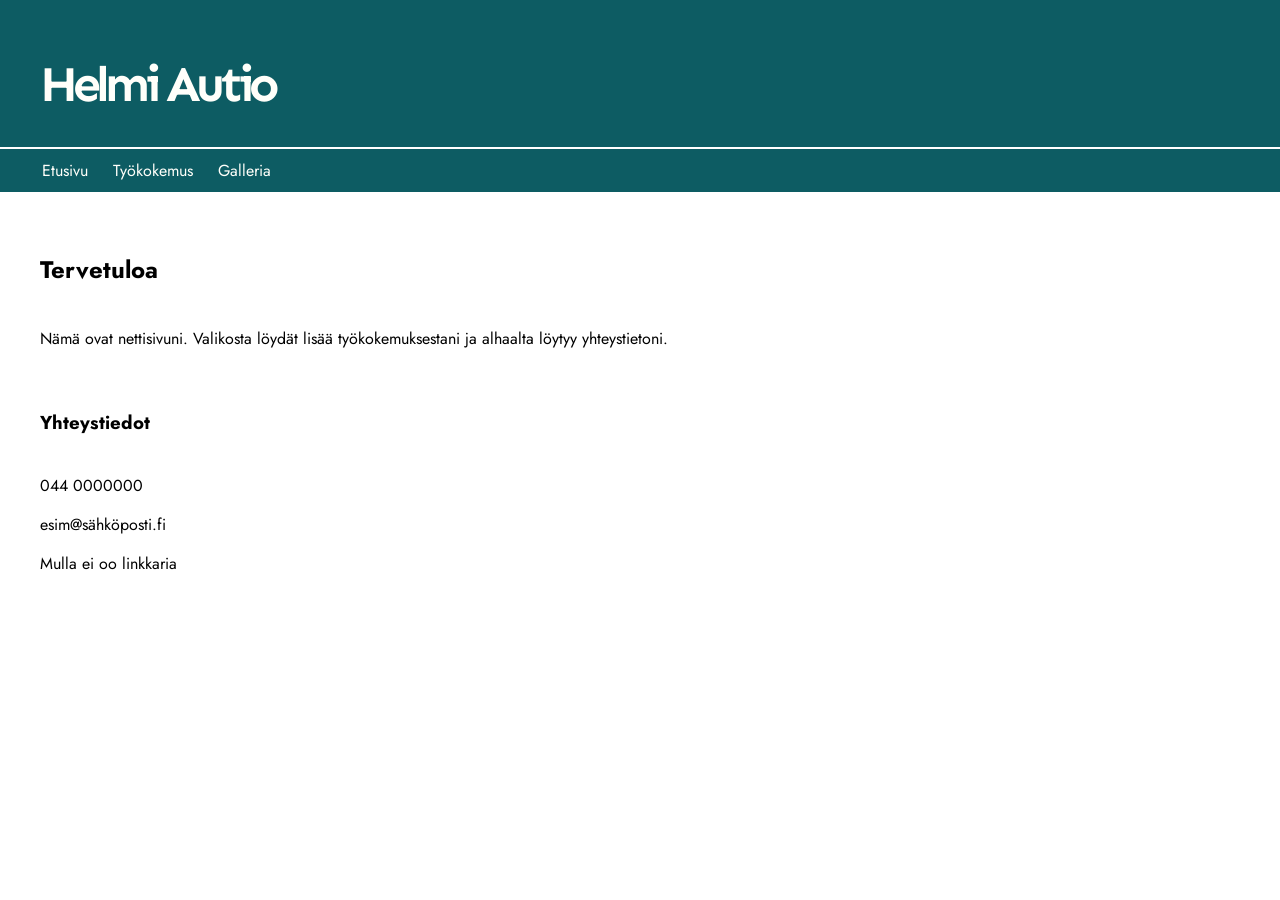
==== html/index.html @ decfd476 "lataus" ====
<!DOCTYPE html>
<html>
<head>

<title>Page Title</title>
<link rel="stylesheet" href="/css/styles.css">

<div class="yläpalkki">
<h1>Helmi Autio</h1>
</head>
    <div class="Valikko">
        <nav>
            <ul>
                <li><a href="index.html">Etusivu</a></li>
                <li><a href="työkokemus.html">Työkokemus</a></li>
                <li><a href="galleria.html">Galleria</a></li>
            </ul>
        </nav>
    </div>
</div>
<body>
    <h2>Tervetuloa</h2>
    <p>Nämä ovat nettisivuni. Valikosta löydät lisää työkokemuksestani ja alhaalta löytyy yhteystietoni. </p>
</body>
    <div class="Yhteystiedot">
        <h3>Yhteystiedot</h3>
        <p>044 0000000</p>
        <p>esim@sähköposti.fi</p>
        <p>Mulla ei oo linkkaria</p>
    </div>

</html>
---- css/styles.css ----
@import url('https://fonts.googleapis.com/css2?family=Jost:ital,wght@0,100..900;1,100..900&family=Sen:wght@400..800&display=swap');


h1{
    font-family: "Sen", serif;
    font-style: normal;
    color: #FFFFFA;
    font-size: 50px;
    padding-left: 40px;
    letter-spacing: -5px;
  }

body {
    font-family: "Jost", serif;
    margin: 0;
    padding: 0;
}

nav {
    background-color:#0D5C63;
    padding: 10px 0;
    padding-left: 32px;
    text-align: left;
    border-top: 2px solid white;
}

nav ul {
    list-style: none;
    padding: 0;
    margin: 0;
}

nav ul li {
    display: inline;
    margin: 0 10px;
}

nav ul li a {
    color: #FFFFFA;
    text-decoration: none;
    font-size: 16px;
}

nav ul li a:hover {
    text-decoration: underline;
    
}
.yläpalkki{
    background-color: #0D5C63;
    padding-top: 20px;
    text-align: left;
}
h2{
    padding-left: 40px;
    padding-top: 40px;
    padding-bottom: 20px;
}
h3{
    padding-left: 40px;
    padding-top: 40px;
    padding-bottom: 20px;
}
p{
    padding-left: 40px;
}
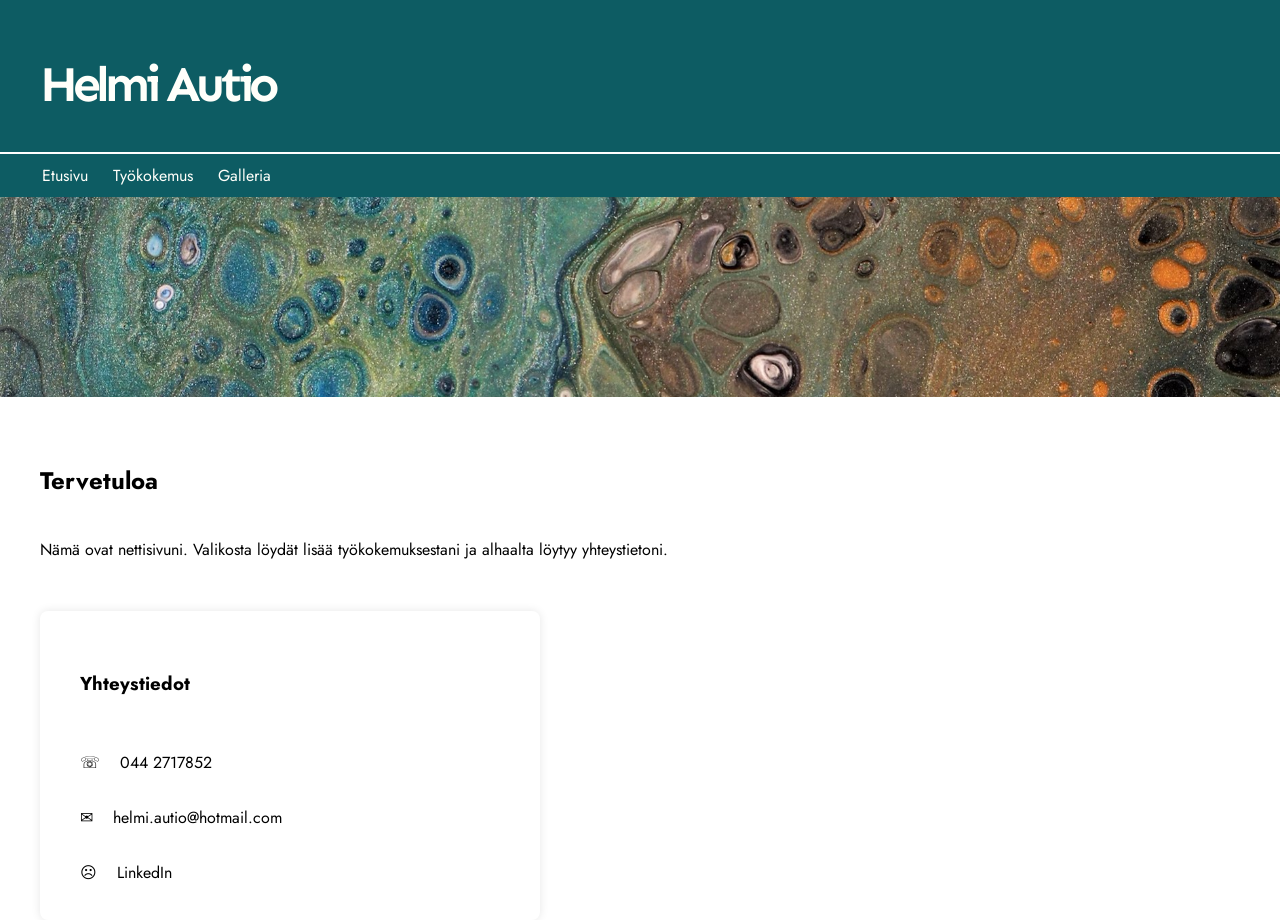
==== commit 095752b9: "sync" ====
--- a/html/index.html
+++ b/html/index.html
@@ -1,13 +1,13 @@
 <!DOCTYPE html>
 <html>
 <head>
-
-<title>Page Title</title>
-<link rel="stylesheet" href="/css/styles.css">
-
-<div class="yläpalkki">
-<h1>Helmi Autio</h1>
+    <title>Page Title</title>
+    <link rel="stylesheet" href="/css/styles.css">
 </head>
+<body>
+    <div class="yläpalkki">
+    <h1>Helmi Autio</h1>
+    </div>
     <div class="Valikko">
         <nav>
             <ul>
@@ -17,16 +17,16 @@
             </ul>
         </nav>
     </div>
-</div>
-<body>
+    <img src="/kuvat/taustakuva.jpg" class="taustakuva">
     <h2>Tervetuloa</h2>
     <p>Nämä ovat nettisivuni. Valikosta löydät lisää työkokemuksestani ja alhaalta löytyy yhteystietoni. </p>
-</body>
-    <div class="Yhteystiedot">
+
+    <div class="yhteystiedot">
         <h3>Yhteystiedot</h3>
-        <p>044 0000000</p>
-        <p>esim@sähköposti.fi</p>
-        <p>Mulla ei oo linkkaria</p>
+        <p><span>&#9743;</span>044 2717852</p>
+        <p><span>&#9993;</span>helmi.autio@hotmail.com</p>
+        <p><span>&#9785;</span>LinkedIn</p>
     </div>
 
+<body>
 </html>
--- a/css/styles.css
+++ b/css/styles.css
@@ -50,6 +50,7 @@
 .yläpalkki{
     background-color: #0D5C63;
     padding-top: 20px;
+    padding-bottom: 5px;
     text-align: left;
 }
 h2{
@@ -65,4 +66,22 @@
 p{
     padding-left: 40px;
 }
-
+.yhteystiedot{
+    padding-bottom: 20px;
+    width: 500px;
+    border-radius: 8px;
+    box-shadow: 0 0 10px rgba(0, 0, 0, 0.1);
+    margin-left: 40px;
+    margin-top: 50px;
+    display: flex;
+    flex-direction: column;
+}
+span {
+    content: "\2709";
+    padding-right: 20px;
+  }
+  .taustakuva{
+    width: 100%;
+    height: 200px;
+    object-fit: cover;
+  }
